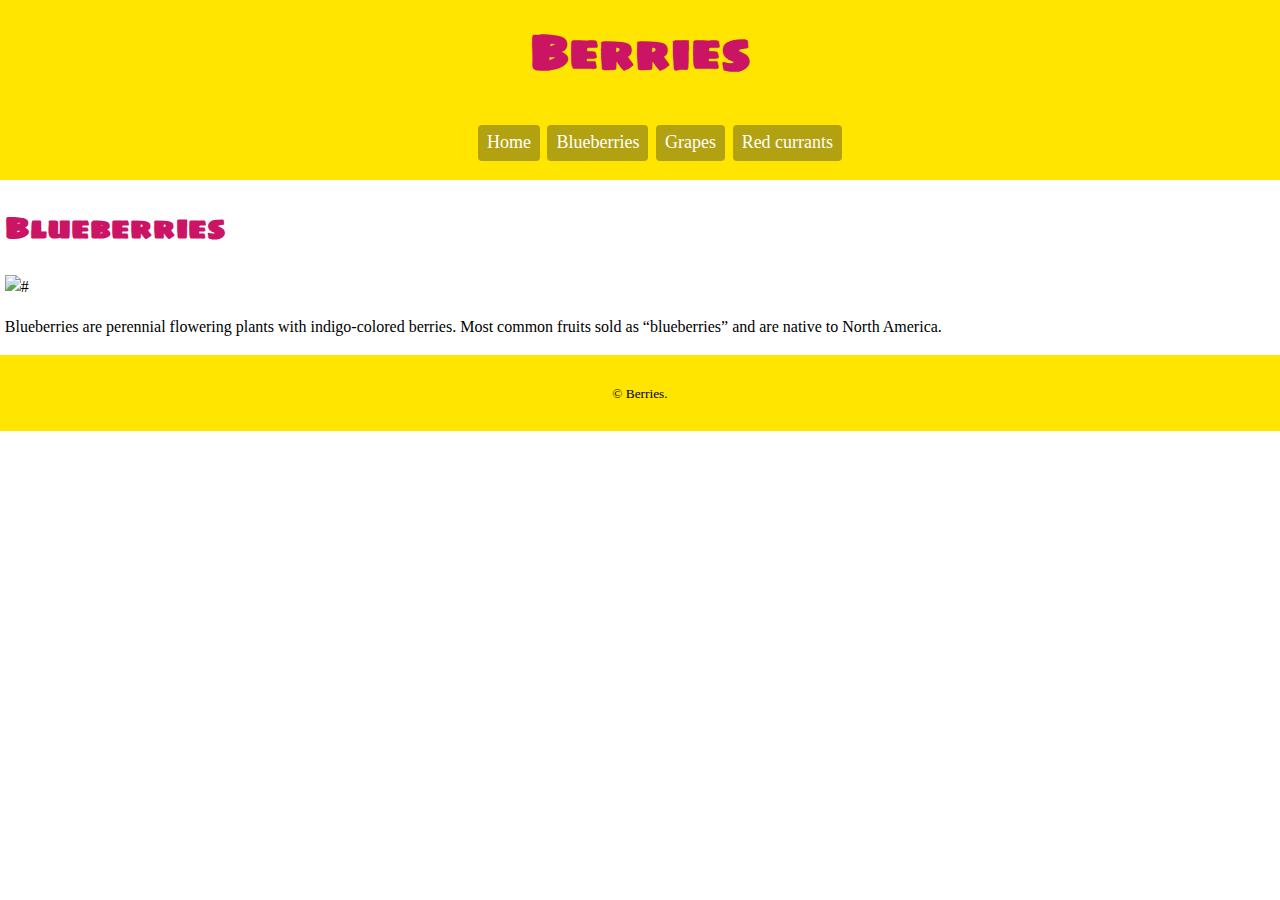
==== blueberries.html @ 0bec1200 "Initial commit" ====
<!DOCTYPE html>
<html lang="en-ca">
<head>
  <meta charset="utf-8">
  <title>Blueberries</title>
  <meta name="viewport" content="width=device-width,initial-scale=1">
  <link href="css/blueberries.css" rel="stylesheet">
  <link href="https://fonts.googleapis.com/css?family=Sigmar+One" rel="stylesheet">
</head>
<body>
  <header>
    <h1>Berries</h1>
    <nav>
      <ul class="nav">
        <li><a href="index.html">Home</a></li>
        <li><a href="blueberries.html">Blueberries</a></li>
        <li><a href="grapes.html">Grapes</a></li>
        <li><a href="redcurrants.html">Red currants</a></li>
      </ul>
    </nav>
  </header>
  <section>
    <h2>Blueberries</h2>
    <img src="images/blueberries.jpg" alt="#">
    <p>Blueberries are perennial flowering plants with indigo-colored berries. Most common fruits sold as “blueberries” and are native to North America.</p>
  </section>
  <footer>
    <p><small>© Berries.</small></p>
  </footer>


</body>
</html>
---- css/blueberries.css ----
html {
  box-sizing: border-box;
  background-color: #fff;
  line-height: 1.5;
  list-style-type: none;
}

*, *::before, *::after {
  box-sizing: inherit;
}

section {
  background-color: #fff;
  margin: 0.3em;
}

h1 {
  font-family: "Sigmar One", sans-serif;
  color: #cc1465;
  text-align: center;
  font-size: 3rem;
  margin: 0.3em;
  padding: 0 0 0.4em;
}

body {
  margin: 0;
}

nav li {
  display: inline;
  text-align: center;
}

nav a {
  font-family: "Georgia", serif;
  color: #fff;
  font-size: 1.125rem;
  background-color: #b2a212;
  margin: 0.1em;
  border-radius: 4px;
  text-align: center;
  text-decoration: none;
  display: inline-block;
  padding: 0.2em 0.5em 0.3em;
  color: #fff;
}

nav ul {
  text-align: center;
}

nav a:hover {
  background-color: #cc1465;
}

h2 {
  font-family: "Sigmar One", sans-serif;
  color: #cc1465;
  font-size: 1.875rem;
}

footer {
  text-align: center;
  background-color: #ffe500;
  padding: 10px;
}

img {
  max-width: 100%;
  display: inline-block;
}

header {
  background-color: #ffe500;
  padding: 0.1rem;
}
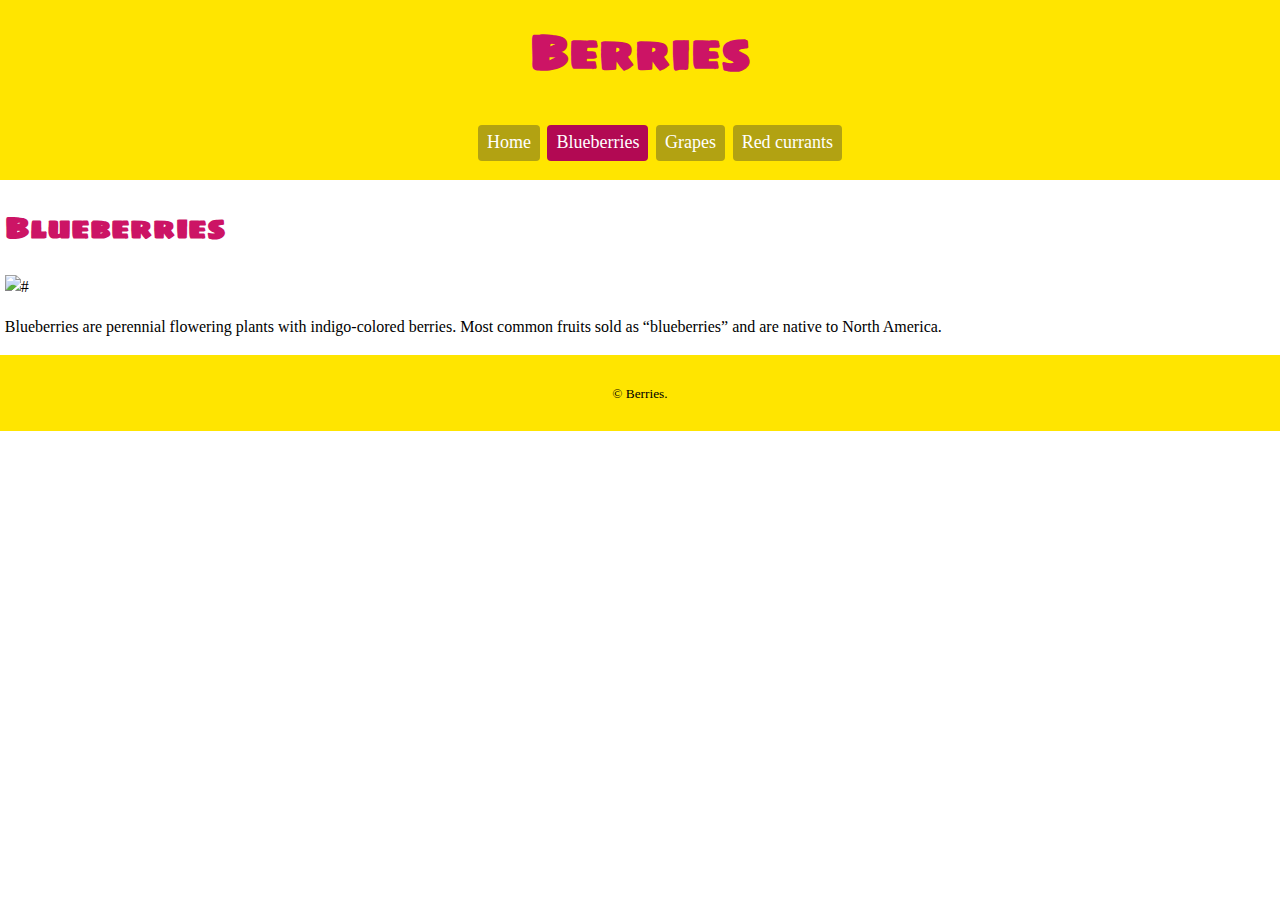
==== commit a3fccbe5: "Highlight added" ====
--- a/blueberries.html
+++ b/blueberries.html
@@ -13,9 +13,9 @@
     <nav>
       <ul class="nav">
         <li><a href="index.html">Home</a></li>
-        <li><a href="blueberries.html">Blueberries</a></li>
+        <li><a class="current" href="blueberries.html">Blueberries</a></li>
         <li><a href="grapes.html">Grapes</a></li>
-        <li><a href="redcurrants.html">Red currants</a></li>
+        <li><a href="red-currants.html">Red currants</a></li>
       </ul>
     </nav>
   </header>
@@ -28,6 +28,5 @@
     <p><small>© Berries.</small></p>
   </footer>
 
-
 </body>
 </html>
--- a/css/blueberries.css
+++ b/css/blueberries.css
@@ -54,6 +54,10 @@
   background-color: #cc1465;
 }
 
+.current {
+  background-color: #b20953;
+}
+
 h2 {
   font-family: "Sigmar One", sans-serif;
   color: #cc1465;
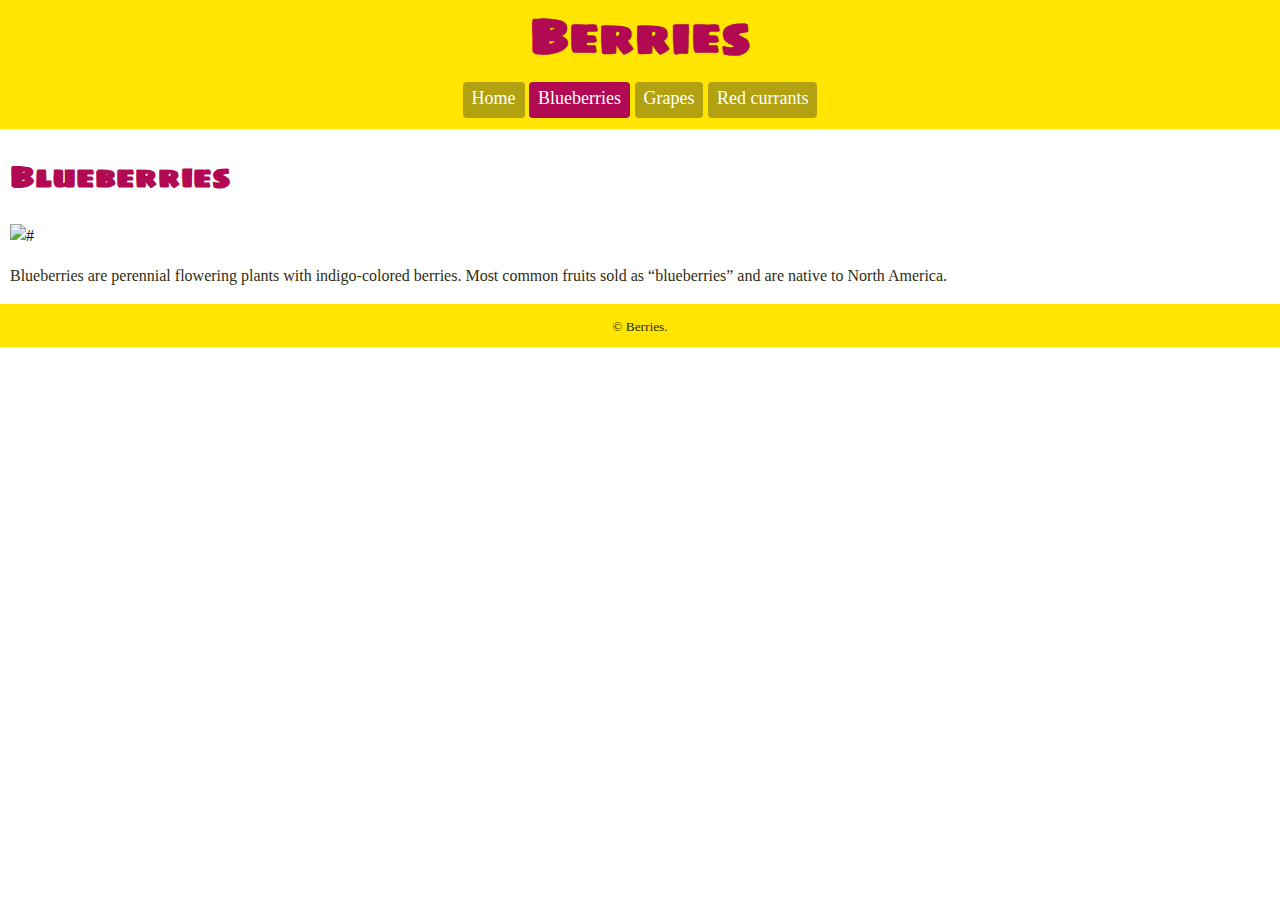
==== commit 6b6ba030: "Margin, padding changes" ====
--- a/blueberries.html
+++ b/blueberries.html
@@ -4,7 +4,7 @@
   <meta charset="utf-8">
   <title>Blueberries</title>
   <meta name="viewport" content="width=device-width,initial-scale=1">
-  <link href="css/blueberries.css" rel="stylesheet">
+  <link href="css/main.css" rel="stylesheet">
   <link href="https://fonts.googleapis.com/css?family=Sigmar+One" rel="stylesheet">
 </head>
 <body>
@@ -19,11 +19,11 @@
       </ul>
     </nav>
   </header>
-  <section>
+  <main>
     <h2>Blueberries</h2>
     <img src="images/blueberries.jpg" alt="#">
     <p>Blueberries are perennial flowering plants with indigo-colored berries. Most common fruits sold as “blueberries” and are native to North America.</p>
-  </section>
+  </main>
   <footer>
     <p><small>© Berries.</small></p>
   </footer>
--- a/css/main.css
+++ b/css/main.css
@@ -0,0 +1,95 @@
+html {
+  box-sizing: border-box;
+  background-color: #fff;
+  line-height: 1.5;
+  list-style-type: none;
+  font-family: Georgia, serif;
+}
+
+*, *::before, *::after {
+  box-sizing: inherit;
+}
+
+main {
+  padding: 0 10px;
+}
+
+h1 {
+  font-size: 3rem;
+  margin: 0 0 0.2em;
+}
+
+h1, h2 {
+  font-family: "Sigmar One", cursive;
+  color: #b20953;
+}
+
+body {
+  margin: 0;
+}
+
+nav li {
+  display: inline;
+  margin-bottom: 0.3em;
+}
+
+nav {
+  font-size: 1.125rem;
+}
+
+p {
+  color: #2f2d13;
+}
+
+nav a {
+  background-color: #b2a212;
+  border-radius: 4px;
+  text-decoration: none;
+  display: inline-block;
+  padding: 0.2em 0.5em 0.3em;
+  color: #fff;
+  margin-bottom: .3em;
+}
+
+nav ul {
+  margin: 0;
+  padding: 0;
+  list-style-type: none;
+}
+
+nav a:hover {
+  background-color: #cc1465;
+  color: #fff;
+}
+
+.current {
+  background-color: #b20953;
+}
+
+h2 {
+  font-size: 1.875rem;
+}
+
+img {
+  max-width: 100%;
+  display: block;
+  width: 100%;
+}
+
+footer {
+  text-align: center;
+  background-color: #ffe500;
+  padding: .6em;
+
+}
+
+footer p {
+  margin: 0;
+}
+
+header {
+  background-color: #ffe500;
+  padding: 0 0 0.4em;
+  text-align: center;
+
+}
